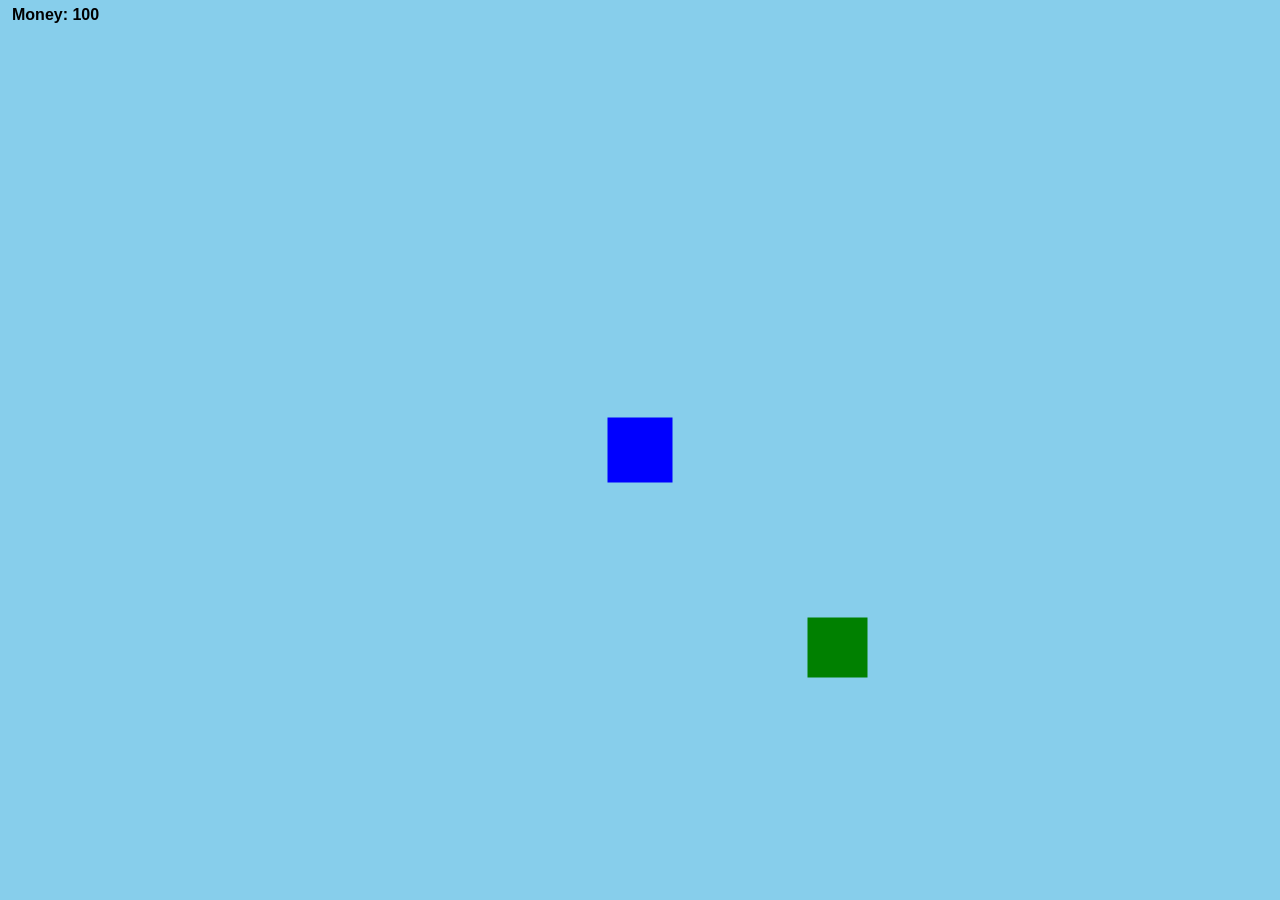
==== index.html @ bb1a0692 "0.1.1" ====
<!DOCTYPE html>
<html lang="en">
<head>
	<meta charset="UTF-8">
	<meta name="viewport" content="width=device-width, initial-scale=1.0">
	<title>Nanbu Project</title>
	<link rel="stylesheet" href="style.css">
</head>
<body>
	<canvas id="game" width="640" height="480"></canvas>
	<script src="engine.js"></script>
	<script src="util.js"></script>

	<div id="inventory">
		<p>Inventory</p>
		<div id="inventory-items">
			<p>No items</p>
		</div>
	</div>

	<div id="buy-page">
		<p>Buy something</p>
		<button onclick='buy(testItem, 100)'>Test Item</button>
		<p id="buyMessage"></p>
	</div>

	<script src="inventory.js"></script>
	<script src="game.js"></script>
</body>
</html>
---- style.css ----
html, body {
	font-family: sans-serif;
}
#game {
	position: absolute;
	top: 50%;
	left: 50%;
	transform: translate(-50%, -50%);
	background-color: skyblue;
}
#buy-page {
	position: absolute;
	top: 50%;
	left: 50%;
	transform: translate(-50%, -50%);
	background-color: white;
	display: none;
	padding: 12px;
}
#inventory {
	position: absolute;
	top: 50%;
	left: 50%;
	transform: translate(-50%, -50%);
	background-color: white;
	padding: 12px;
}
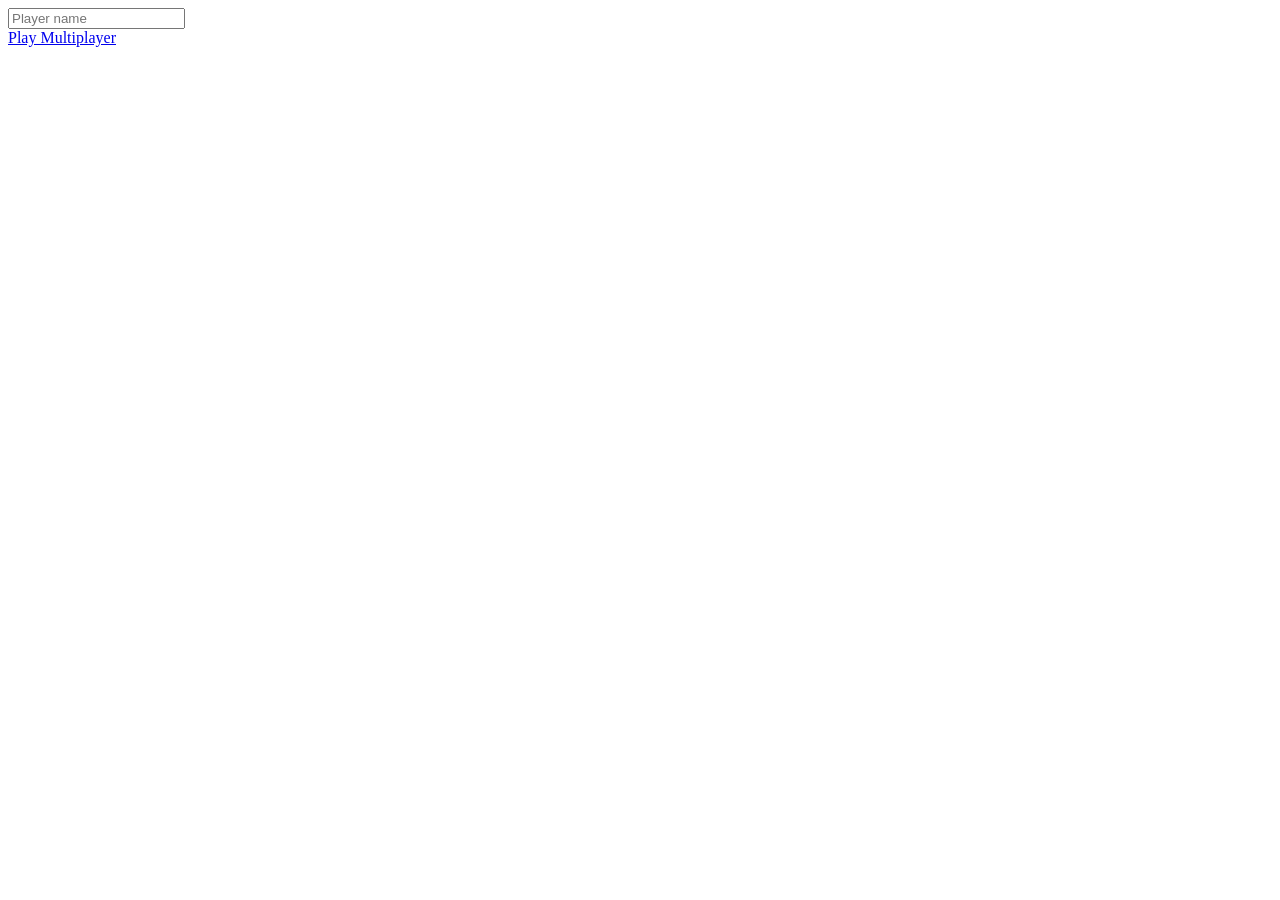
==== commit d9a2f52a: "v0.4 multiplayer" ====
--- a/index.html
+++ b/index.html
@@ -3,28 +3,19 @@
 <head>
 	<meta charset="UTF-8">
 	<meta name="viewport" content="width=device-width, initial-scale=1.0">
-	<title>Nanbu Project</title>
-	<link rel="stylesheet" href="style.css">
+	<title>Nanbu menu</title>
 </head>
 <body>
-	<canvas id="game" width="640" height="480"></canvas>
-	<script src="engine.js"></script>
-	<script src="util.js"></script>
-
-	<div id="inventory">
-		<p>Inventory</p>
-		<div id="inventory-items">
-			<p>No items</p>
-		</div>
+	<div>
+		<input type="text" name="name" id="name" placeholder="Player name">
+		<br>
+		<a href="javascript:joinGame()">Play Multiplayer</a>
 	</div>
-
-	<div id="buy-page">
-		<p>Buy something</p>
-		<button onclick='buy(testItem, 100)'>Test Item</button>
-		<p id="buyMessage"></p>
-	</div>
-
-	<script src="inventory.js"></script>
-	<script src="game.js"></script>
+	<script>
+		function joinGame() {
+			const name = document.querySelector("#name").value;
+			window.location.href = `game.html?name=${name}`;
+		}
+	</script>
 </body>
 </html>
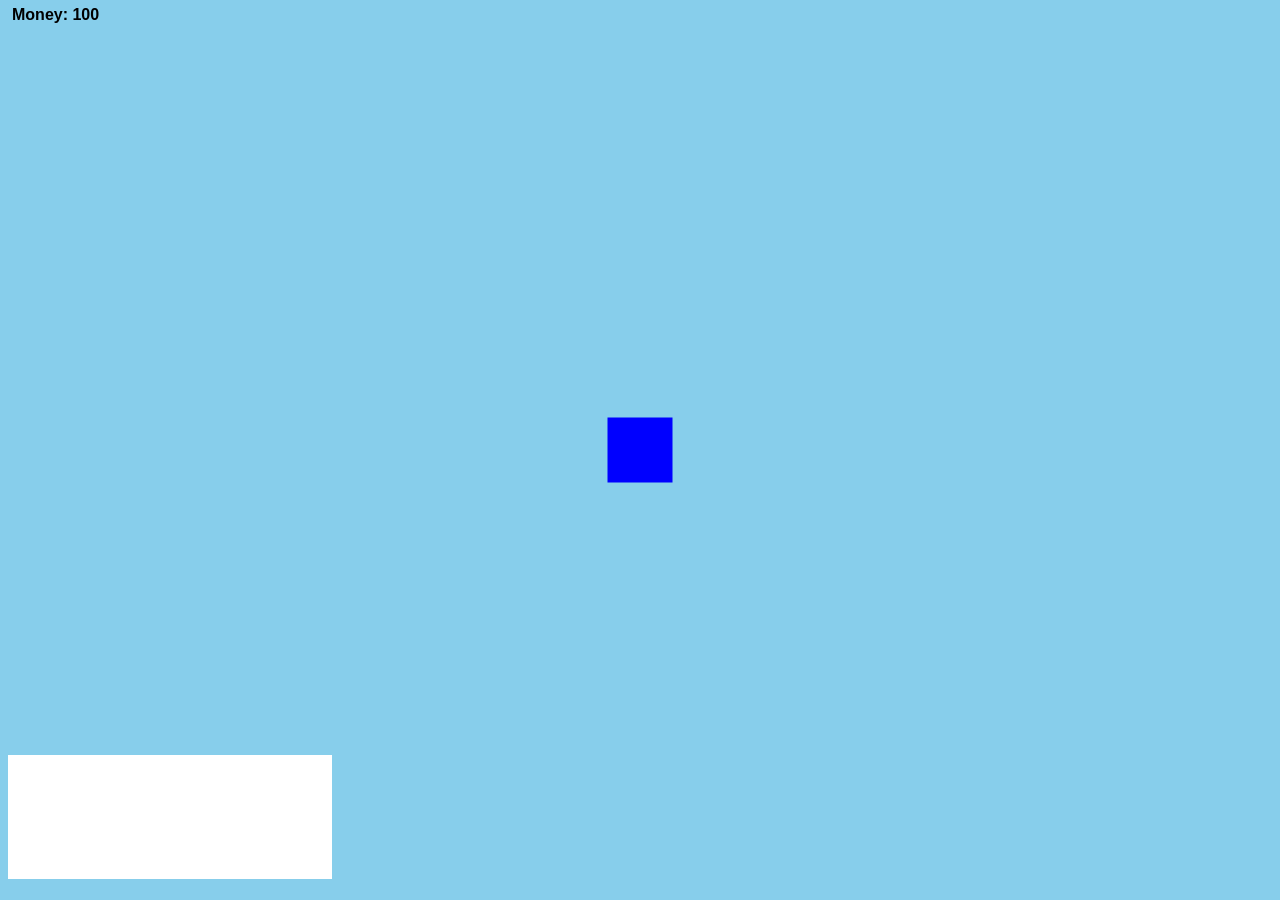
==== commit 77bfa843: "v0.4.1 chat" ====
--- a/index.html
+++ b/index.html
@@ -3,19 +3,30 @@
 <head>
 	<meta charset="UTF-8">
 	<meta name="viewport" content="width=device-width, initial-scale=1.0">
-	<title>Nanbu menu</title>
+	<title>Nanbu Project</title>
+	<link rel="stylesheet" href="style.css">
 </head>
 <body>
-	<div>
-		<input type="text" name="name" id="name" placeholder="Player name">
-		<br>
-		<a href="javascript:joinGame()">Play Multiplayer</a>
+	<canvas id="game" width="640" height="480"></canvas>
+	<div id="inventory">
+		<p>Inventory</p>
+		<div id="inventory-items">
+			<p>No items</p>
+		</div>
 	</div>
-	<script>
-		function joinGame() {
-			const name = document.querySelector("#name").value;
-			window.location.href = `game.html?name=${name}`;
-		}
-	</script>
+
+	<div id="buy-page">
+		<p>Buy something</p>
+		<div id="buy-items"></div>
+		<p id="buyMessage"></p>
+	</div>
+	<pre id="chat">
+	</pre>
+	<script src="engine.js"></script>
+	<script src="util.js"></script>
+	<script src="objects.js"></script>
+	<script src="inventory.js"></script>
+	<script src="game.js"></script>
+	<script src="client.js"></script>
 </body>
 </html>
--- a/style.css
+++ b/style.css
@@ -0,0 +1,38 @@
+html, body {
+	font-family: sans-serif;
+}
+#game {
+	position: absolute;
+	top: 50%;
+	left: 50%;
+	transform: translate(-50%, -50%);
+	background-color: skyblue;
+}
+#buy-page {
+	position: absolute;
+	top: 50%;
+	left: 50%;
+	transform: translate(-50%, -50%);
+	background-color: white;
+	display: none;
+	padding: 12px;
+}
+#inventory {
+	position: absolute;
+	top: 50%;
+	left: 50%;
+	transform: translate(-50%, -50%);
+	background-color: white;
+	padding: 12px;
+	display: none;
+}
+#chat {
+	position: absolute;
+	bottom: 8px;
+	left: 8px;
+	background-color: white;
+	padding: 12px;
+	height: 100px;
+	width: 300px;
+	overflow: scroll;
+}
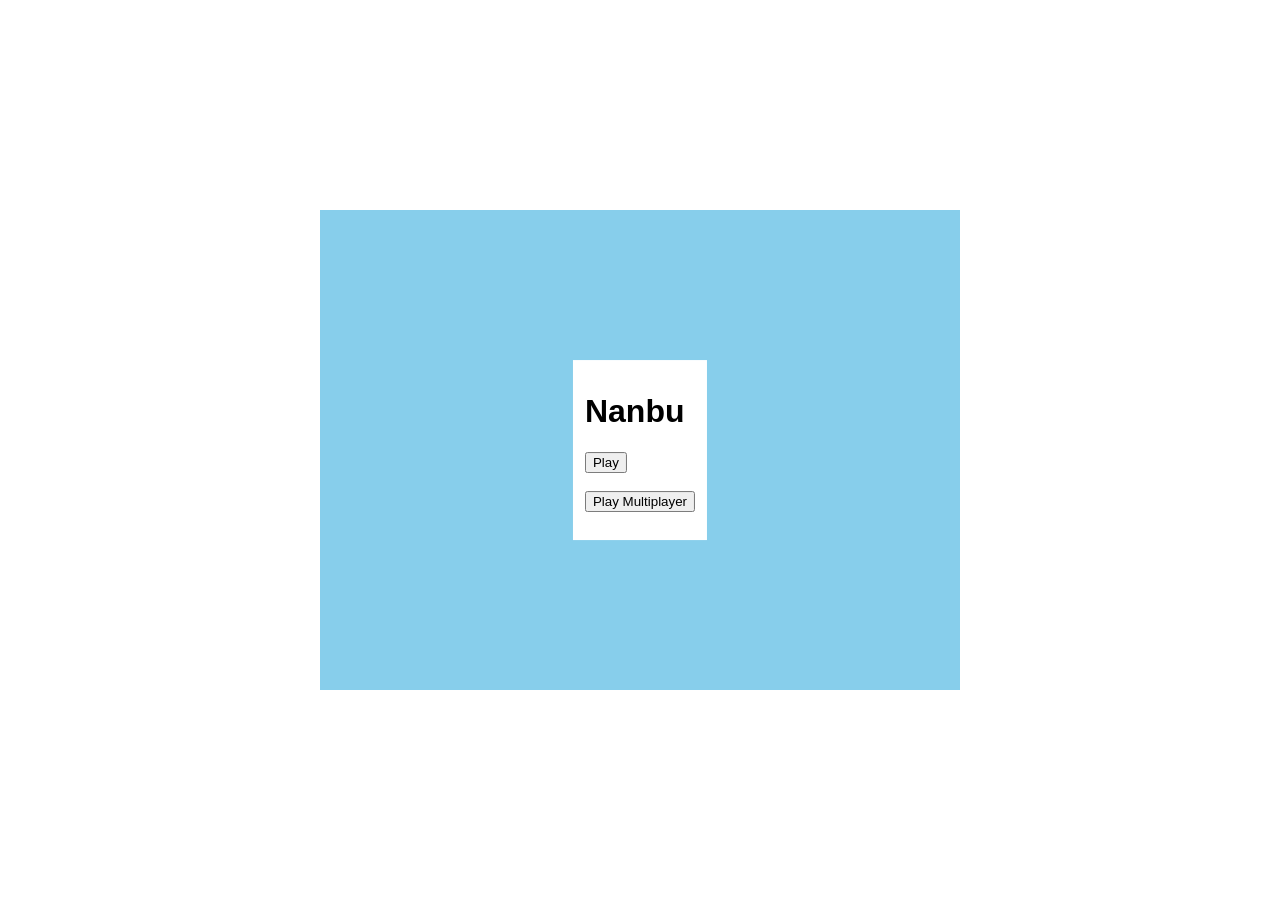
==== commit c9ffaffa: "add a menu, favicon and make multiplayer optional" ====
--- a/index.html
+++ b/index.html
@@ -3,30 +3,32 @@
 <head>
 	<meta charset="UTF-8">
 	<meta name="viewport" content="width=device-width, initial-scale=1.0">
-	<title>Nanbu Project</title>
+	<title>Nanbu</title>
 	<link rel="stylesheet" href="style.css">
+	<link rel="shortcut icon" href="favicon.svg" type="image/svg+xml">
 </head>
 <body>
 	<canvas id="game" width="640" height="480"></canvas>
-	<div id="inventory">
+	<div id="inventory" class="menu" style="display: none;">
 		<p>Inventory</p>
 		<div id="inventory-items">
 			<p>No items</p>
 		</div>
 	</div>
 
-	<div id="buy-page">
+	<div id="buy-page" class="menu" style="display: none;">
 		<p>Buy something</p>
 		<div id="buy-items"></div>
 		<p id="buyMessage"></p>
 	</div>
-	<pre id="chat">
-	</pre>
-	<script src="engine.js"></script>
-	<script src="util.js"></script>
-	<script src="objects.js"></script>
-	<script src="inventory.js"></script>
-	<script src="game.js"></script>
-	<script src="client.js"></script>
+
+	<div id="menu" class="menu">
+		<h1>Nanbu</h1>
+		<button onclick="play()">Play</button>
+		<br><br>
+		<button onclick="multiplayer()">Play Multiplayer</button>
+		<p id="loadingMessage"></p>
+		<script src="menu.js"></script>
+	</div>
 </body>
 </html>
--- a/style.css
+++ b/style.css
@@ -8,31 +8,11 @@
 	transform: translate(-50%, -50%);
 	background-color: skyblue;
 }
-#buy-page {
-	position: absolute;
-	top: 50%;
-	left: 50%;
-	transform: translate(-50%, -50%);
-	background-color: white;
-	display: none;
-	padding: 12px;
-}
-#inventory {
+.menu {
 	position: absolute;
 	top: 50%;
 	left: 50%;
 	transform: translate(-50%, -50%);
 	background-color: white;
 	padding: 12px;
-	display: none;
 }
-#chat {
-	position: absolute;
-	bottom: 8px;
-	left: 8px;
-	background-color: white;
-	padding: 12px;
-	height: 100px;
-	width: 300px;
-	overflow: scroll;
-}
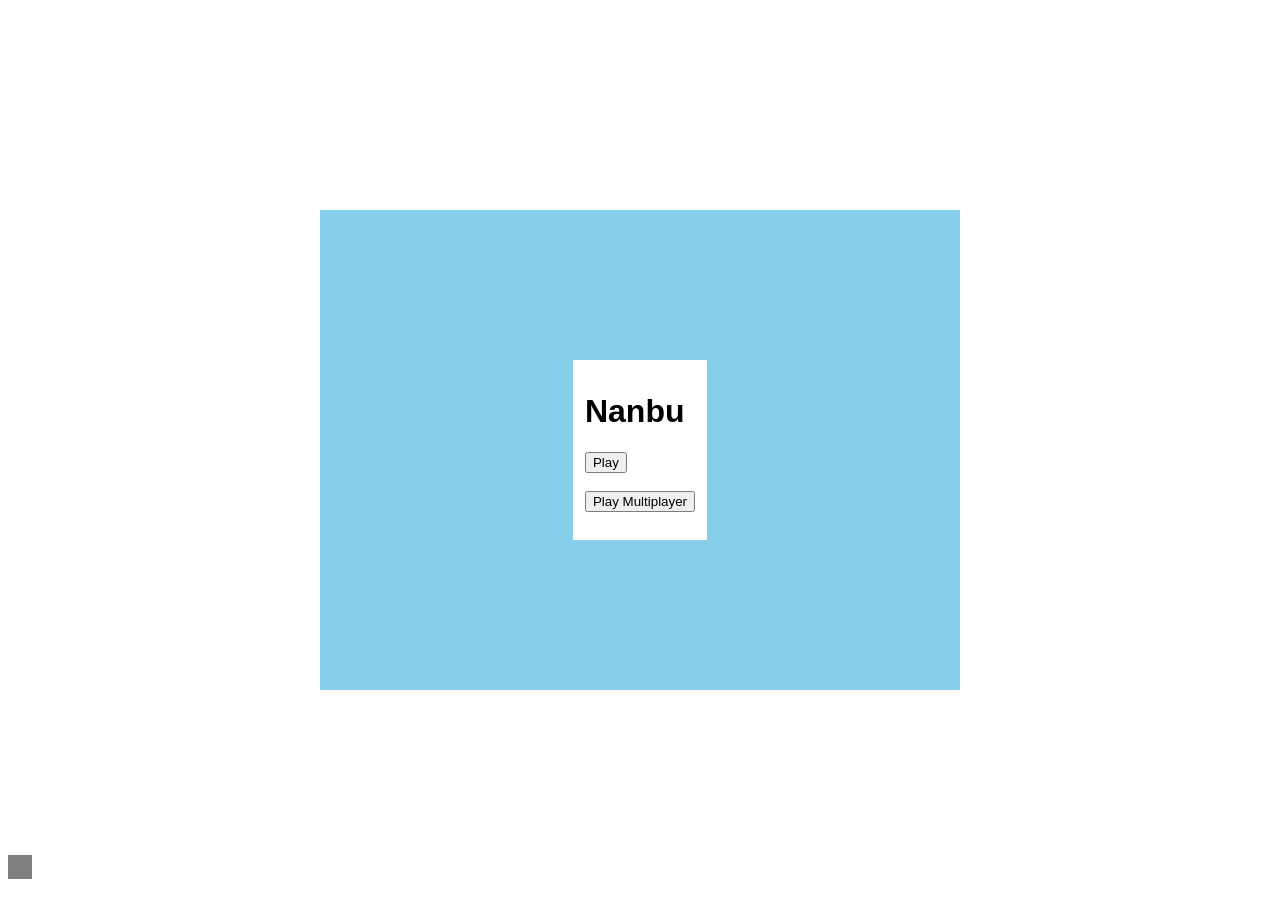
==== commit 3b5a563f: "multiplayer changes" ====
--- a/index.html
+++ b/index.html
@@ -9,20 +9,20 @@
 </head>
 <body>
 	<canvas id="game" width="640" height="480"></canvas>
-	<div id="inventory" class="menu" style="display: none;">
+	<div id="inventory" class="menu center" style="display: none;">
 		<p>Inventory</p>
 		<div id="inventory-items">
 			<p>No items</p>
 		</div>
 	</div>
 
-	<div id="buy-page" class="menu" style="display: none;">
+	<div id="buy-page" class="menu center" style="display: none;">
 		<p>Buy something</p>
 		<div id="buy-items"></div>
 		<p id="buyMessage"></p>
 	</div>
 
-	<div id="menu" class="menu">
+	<div id="menu" class="menu center">
 		<h1>Nanbu</h1>
 		<button onclick="play()">Play</button>
 		<br><br>
@@ -30,5 +30,7 @@
 		<p id="loadingMessage"></p>
 		<script src="menu.js"></script>
 	</div>
+
+	<pre id="chat" class="menu" id="chat"></pre>
 </body>
 </html>
--- a/style.css
+++ b/style.css
@@ -10,9 +10,22 @@
 }
 .menu {
 	position: absolute;
+	background-color: white;
+	padding: 12px;
+}
+.center {
 	top: 50%;
 	left: 50%;
 	transform: translate(-50%, -50%);
-	background-color: white;
-	padding: 12px;
 }
+#chat {
+	bottom: 8px;
+	left: 8px;
+	transform: translate(0px, 0px);
+	max-height: 200px;
+	max-width: 400px;
+	overflow-y: scroll;
+	background-color: transparent;
+	background-color: #0000007f;
+	color: white
+}
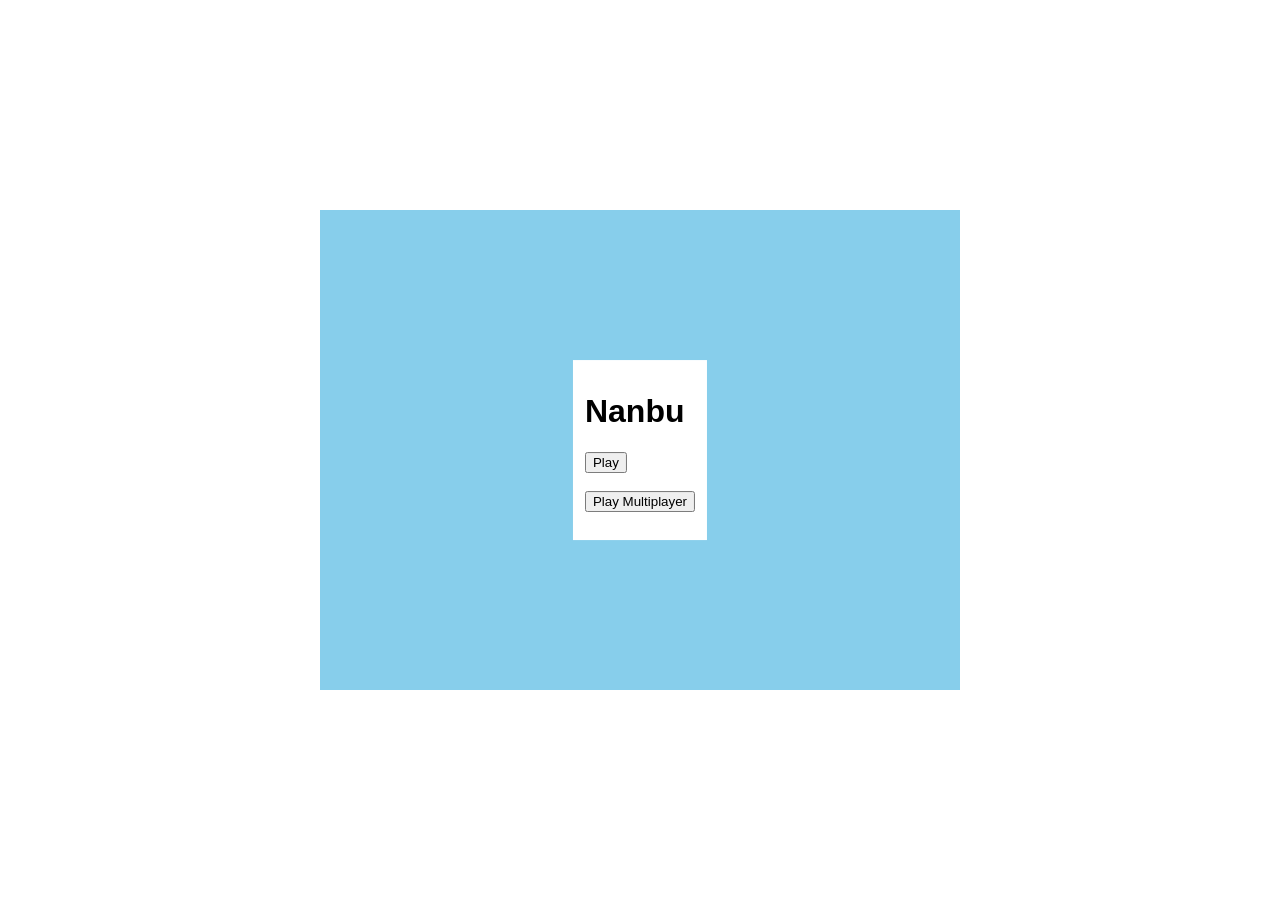
==== commit 4bdd3a64: "a lot of multiplayer bug fixes and a multiplayer status screen" ====
--- a/index.html
+++ b/index.html
@@ -31,6 +31,6 @@
 		<script src="menu.js"></script>
 	</div>
 
-	<pre id="chat" class="menu" id="chat"></pre>
+	<pre id="chat" class="menu" id="chat" style="display: none;"></pre>
 </body>
 </html>
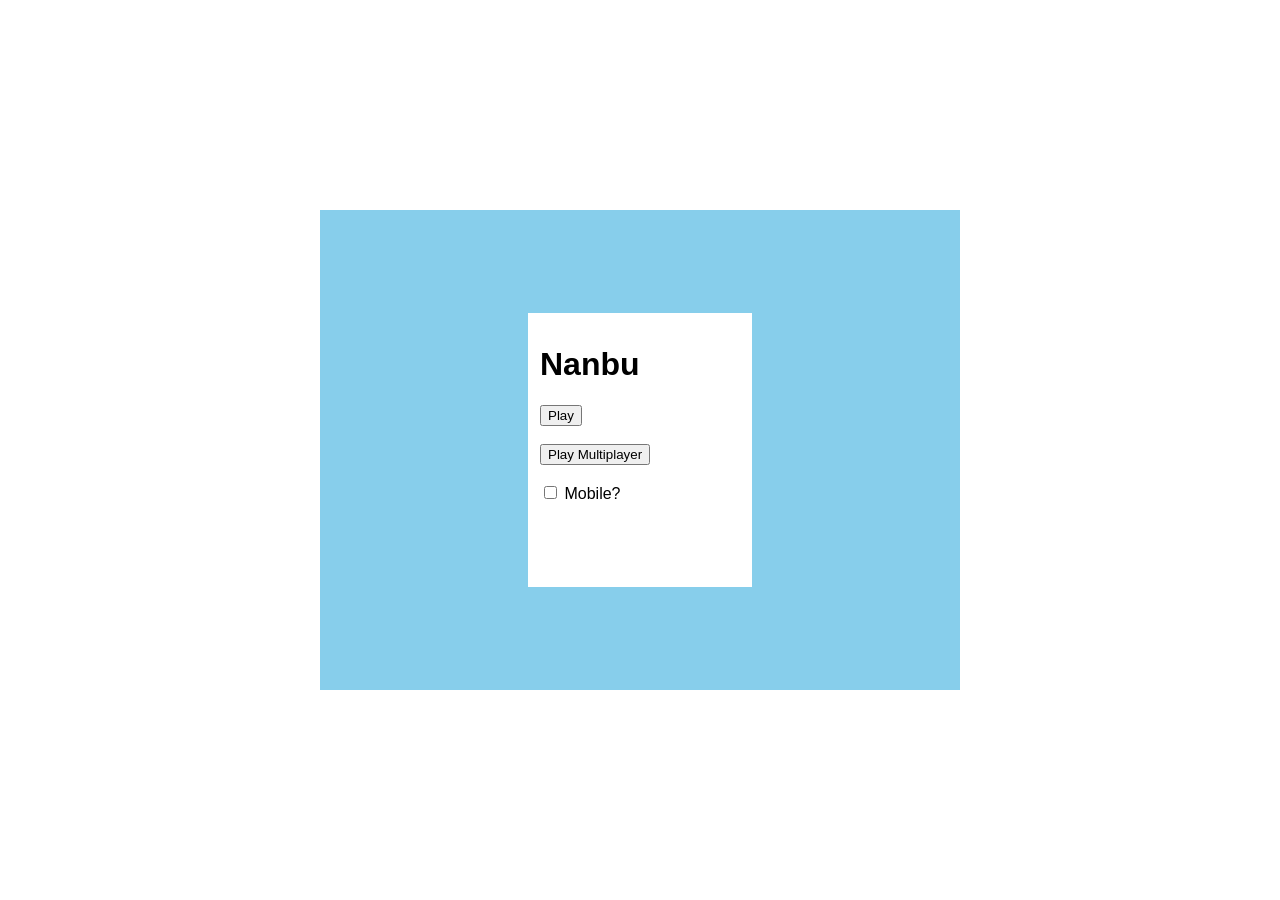
==== commit b833aac2: "mobile support! :D" ====
--- a/index.html
+++ b/index.html
@@ -27,10 +27,20 @@
 		<button onclick="play()">Play</button>
 		<br><br>
 		<button onclick="multiplayer()">Play Multiplayer</button>
+		<br><br>
+		<input type="checkbox" name="isMobile" id="isMobile">
+		<label for="isMobile">Mobile?</label>
 		<p id="loadingMessage"></p>
 		<script src="menu.js"></script>
 	</div>
 
 	<pre id="chat" class="menu" id="chat" style="display: none;"></pre>
+
+	<div class="menu" id="mobile" style="display: none;">
+		<button id="mobileUp" class="mobileButton">Up</button>
+		<button id="mobileDown" class="mobileButton">Down</button>
+		<button id="mobileLeft" class="mobileButton">Left</button>
+		<button id="mobileRight" class="mobileButton">Right</button>
+	</div>
 </body>
 </html>
--- a/style.css
+++ b/style.css
@@ -29,3 +29,17 @@
 	background-color: #0000007f;
 	color: white
 }
+#menu {
+	width: 200px;
+	height: 250px;
+}
+.mobileButton {
+	padding: 20px;
+}
+#mobile {
+	position: absolute;
+	bottom: 8px;
+	right: 8px;
+	transform: translate(0px, 0px);
+	user-select: none;
+}
